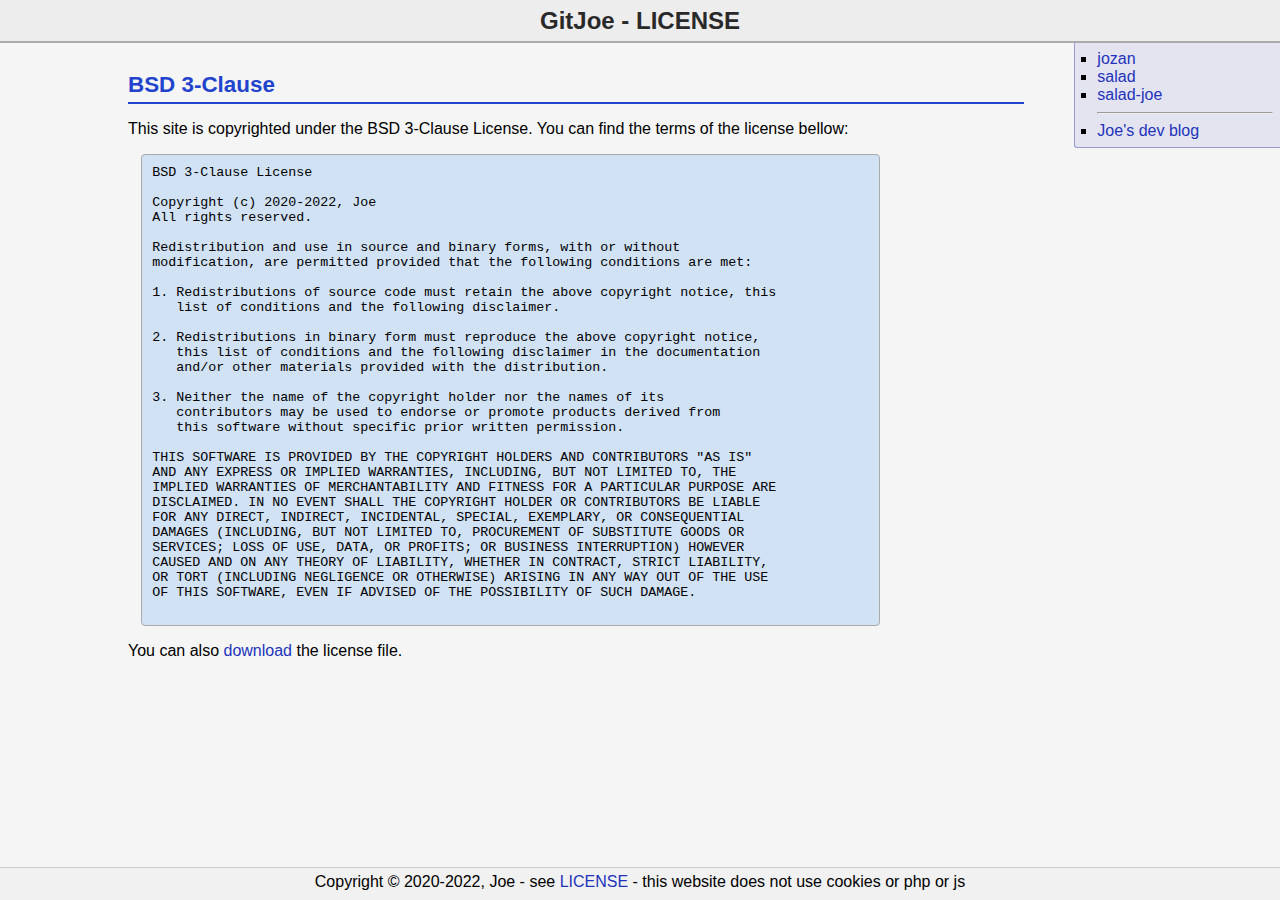
==== license.html @ fd0db9f4 "No more php" ====
<!--
 * ========================
 * =====    ===============
 * ======  ================
 * ======  ================
 * ======  ====   ====   ==
 * ======  ===     ==  =  =
 * ======  ===  =  ==     =
 * =  ===  ===  =  ==  ====
 * =  ===  ===  =  ==  =  =
 * ==     =====   ====   ==
 * ========================
 *
 * gitjoe: license.html
 * Sun Apr 17 16:47:11 CEST 2022
 * Joe
-->

<html>
	<head>
		<title>GitJoe - LICENSE</title>
		<link rel="stylesheet" type="text/css" href="css/site.css">
		<meta charset="UTF-8">
	</head>
	<body>
		<div class="fullpage">
			<header>
				<h1><a href="index.html">GitJoe - LICENSE</a></h1>
			</header>
			<div class="sidebar">
				<ul>
					<li><a href="jozan/">jozan</a></li>
					<li><a href="salad/">salad</a></li>
					<li><a href="salad-joe/">salad-joe</a></li>
					<hr>
					<li><a href="https://jozanofastora.xyz/">Joe's dev blog</a></li>
				</ul>
			</div>
			<div class="body-contents">
				<h1>BSD 3-Clause</h1>
				<p>
					This site is copyrighted under the BSD 3-Clause License.
					You can find the terms of the license bellow:
				</p>
				<pre>
BSD 3-Clause License

Copyright (c) 2020-2022, Joe
All rights reserved.

Redistribution and use in source and binary forms, with or without
modification, are permitted provided that the following conditions are met:

1. Redistributions of source code must retain the above copyright notice, this
   list of conditions and the following disclaimer.

2. Redistributions in binary form must reproduce the above copyright notice,
   this list of conditions and the following disclaimer in the documentation
   and/or other materials provided with the distribution.

3. Neither the name of the copyright holder nor the names of its
   contributors may be used to endorse or promote products derived from
   this software without specific prior written permission.

THIS SOFTWARE IS PROVIDED BY THE COPYRIGHT HOLDERS AND CONTRIBUTORS "AS IS"
AND ANY EXPRESS OR IMPLIED WARRANTIES, INCLUDING, BUT NOT LIMITED TO, THE
IMPLIED WARRANTIES OF MERCHANTABILITY AND FITNESS FOR A PARTICULAR PURPOSE ARE
DISCLAIMED. IN NO EVENT SHALL THE COPYRIGHT HOLDER OR CONTRIBUTORS BE LIABLE
FOR ANY DIRECT, INDIRECT, INCIDENTAL, SPECIAL, EXEMPLARY, OR CONSEQUENTIAL
DAMAGES (INCLUDING, BUT NOT LIMITED TO, PROCUREMENT OF SUBSTITUTE GOODS OR
SERVICES; LOSS OF USE, DATA, OR PROFITS; OR BUSINESS INTERRUPTION) HOWEVER
CAUSED AND ON ANY THEORY OF LIABILITY, WHETHER IN CONTRACT, STRICT LIABILITY,
OR TORT (INCLUDING NEGLIGENCE OR OTHERWISE) ARISING IN ANY WAY OUT OF THE USE
OF THIS SOFTWARE, EVEN IF ADVISED OF THE POSSIBILITY OF SUCH DAMAGE.
				</pre>
				<p>
					You can also <a href="LICENSE">download</a> the license file.
				</p>
			</div>
			<footer>
				<p>
					Copyright &copy; 2020-2022, Joe -
					see <a href="license.html">LICENSE</a> -
					this website does not use cookies or php or js
				</p>
			</footer>
		</div>
	</body>
</html>
---- css/site.css ----
/* ************************************************************************** */
/*                                                                            */
/*   File     : classic-contents.inc.php                         /_________/  */
/*   Authors  : Joe                                                    |      */
/*   Date     : 06/2020                                                |      */
/*   Info     : Functions for contents on every page                   |      */
/*                                                             /       |      */
/*                                                             \       /      */
/*                                                              \_____/       */
/*                                                                            */
/* ************************************************************************** */

body {
	margin: 0 auto;
	width: 100%;
	height: 100%;
	min-height: 100%;
	font-family: sans-serif;
}

div.fullpage {
	background-color: #f5f5f5;
	position: relative;
	min-height: 100%;
}

header {
	margin: 0pt;
	padding: 0pt;
	width: 100%;
	background-color: #ededed;
	border-bottom: 2pt solid #aaa;
	border-top: 0pt;
}


header h1 {
	font-size: x-large;
	font-weight: bold;
	text-align: center;
	padding: 5pt;
	margin: 0pt;
	color: #292929;
}

header a {
	margin: 0pt;
	border-collapse: collapse;
}

header a:link {
	color: #292929;
	background-color: transparent;
	text-decoration: none;
}

header a:visited {
	color: #292929;
	background-color: transparent;
	text-decoration: none;
}

header a:hover {
	color: #292929;
	background-color: transparent;
	text-decoration: none;
}

header a:active {
	color: #292929;
	background-color: transparent;
	text-decoration: none;
}

footer {
	border-top: 1pt solid #ccc;
	background-color: #f1f1f1;
	clear: both;
	position: absolute;
	bottom: 0;
	width: 100%;
	height: 2rem;
	margin-top: -2rem;
}

footer p {
	text-align: center;
	padding: 5px;
	margin: 0;
}

a {
	margin: 0pt;
	border-collapse: collapse;
}

a:link {
	color: #23b;
	background-color: transparent;
	text-decoration: none;
}

a:visited {
	color: #23b;
	background-color: transparent;
	text-decoration: none;
}

a:hover {
	color: #23b;
	background-color: transparent;
	text-decoration: underline;
}

a:active {
	color: #23b;
	background-color: transparent;
	text-decoration: none;
}

div.sidebar li {
	display: list-item;
}

div.sidebar ul {
	padding: 0pt 0pt 0pt 1em;
	margin: 0;
	list-style: square;
}

div.sidebar {
	float: right;
	background-color: #e4e4f0;
	border-left: 1pt solid #99c;
	border-bottom: 1pt solid #99c;
	margin-left: 2em;
	margin-bottom: 1em;
	min-width: 15%;
	padding: 5pt;
	border-radius: 0px 0px 0px 3px;
}

div.body-contents {
	padding: 5pt 0 5pt 0;
	padding-bottom: 2.5rem;
	margin-left: 10%;
	margin-right: 20%;
}

div.body-contents h1 {
	font-size: 140%;
	font-weight: bold;
	text-align: left;
	padding: 0em 0em 0.25rem 0em;
	margin: 0pt;
	margin-top: 1em;
	color: #24c;
	border-bottom: 2px solid #24c;
}

div.body-contents h2 {
	font-size: 130%;
	font-weight: bold;
	text-align: left;
	padding: 0em 0em 0.25rem 0em;
	margin: 0pt;
	margin-top: 1em;
	color: #24c;
	border-bottom: 1px solid #24c;
}

div.body-contents h3 {
	font-size: 120%;
	font-weight: bold;
	text-align: left;
	padding: 0em 0em 0.25rem 0em;
	margin: 0pt;
	margin-top: 1em;
	color: #24c;
}

div.body-contents b {
	font-weight: bold;
	color: #24c;
}

div.body-contents li {
	display: list-item;
}

div.body-contents ul {
	padding: 0pt 0pt 0pt 1.5rem;
	margin: 0;
	list-style: square;
}

div.body-contents code {
	font-family: SFMono-Regular, Consolas, "Liberation Mono", Menlo, monospace;
	font-size: smaller;
	background-color: #e4e4e4;
	color: #24d;
	border-radius: 5px;
	padding: 2px 5px 2px 5px;
}

div.body-contents pre {
	font-family: SFMono-Regular, Consolas, "Liberation Mono", Menlo, monospace;
	font-size: smaller;
	background-color: #d1e2f4;
	border-radius: 4px;
	display: block;
	margin: 0;
	width: 80%;
	overflow: auto;
	margin-left: 1em;
	margin-right: 1em;
	padding: 10px 10px 10px 10px;
	white-space: pre;
	border: 1px solid #aaa;
}

div.body-contents pre.src {
	background-color: #3c3836;
	color: #ebdbb2;
	border-radius: 4px;
	display: block;
	margin: 0;
	width: 80%;
	overflow: auto;
	margin-left: 1em;
	margin-right: 1em;
	padding: 10px 10px 10px 10px;
	white-space: pre;
	border: 1px solid #1d2021;
}

div#postamble {
	border: 1px solid #89f;
	width: 35%;
	margin: 15px;
	padding: 4px;
	border-radius: 4px;
}

span.fa {
	font-size: 16px;
}
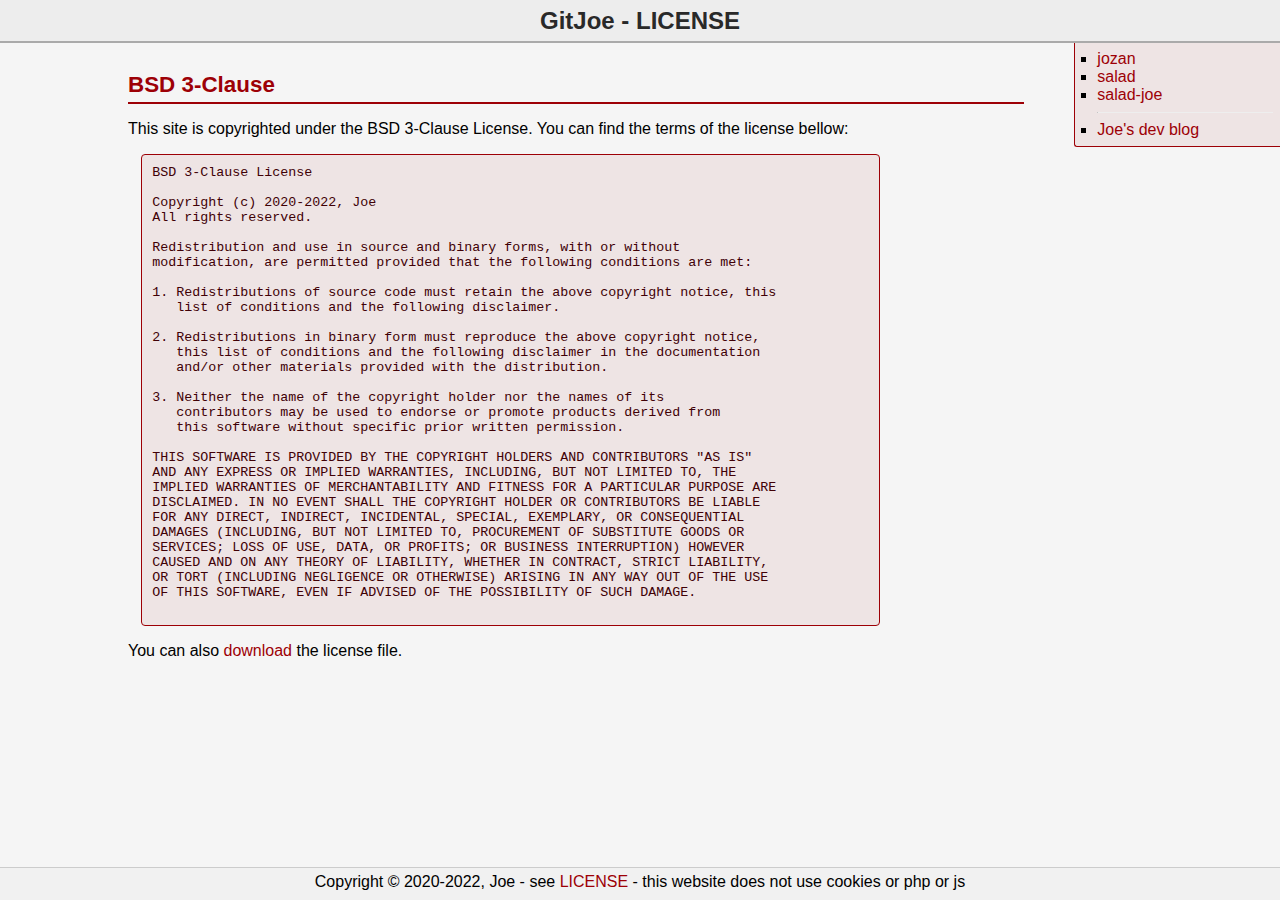
==== commit a6e9037d: "update" ====
--- a/license.html
+++ b/license.html
@@ -29,9 +29,9 @@
 			</header>
 			<div class="sidebar">
 				<ul>
-					<li><a href="jozan/">jozan</a></li>
-					<li><a href="salad/">salad</a></li>
-					<li><a href="salad-joe/">salad-joe</a></li>
+					<li><a href="users/jozan/">jozan</a></li>
+					<li><a href="users/salad/">salad</a></li>
+					<li><a href="users/salad-joe/">salad-joe</a></li>
 					<hr>
 					<li><a href="https://jozanofastora.xyz/">Joe's dev blog</a></li>
 				</ul>
--- a/css/site.css
+++ b/css/site.css
@@ -1,9 +1,9 @@
 /* ************************************************************************** */
 /*                                                                            */
-/*   File     : classic-contents.inc.php                         /_________/  */
+/*   File     : site.css                                         /_________/  */
 /*   Authors  : Joe                                                    |      */
 /*   Date     : 06/2020                                                |      */
-/*   Info     : Functions for contents on every page                   |      */
+/*   Info     : Style                                                  |      */
 /*                                                             /       |      */
 /*                                                             \       /      */
 /*                                                              \_____/       */
@@ -95,25 +95,25 @@
 }
 
 a:link {
-	color: #23b;
+	color: #9d0006;
 	background-color: transparent;
 	text-decoration: none;
 }
 
 a:visited {
-	color: #23b;
+	color: #9d0006;
 	background-color: transparent;
 	text-decoration: none;
 }
 
 a:hover {
-	color: #23b;
+	color: #9d0006;
 	background-color: transparent;
 	text-decoration: underline;
 }
 
 a:active {
-	color: #23b;
+	color: #9d0006;
 	background-color: transparent;
 	text-decoration: none;
 }
@@ -128,11 +128,15 @@
 	list-style: square;
 }
 
+div.sidebar hr {
+	border-top: none;
+}
+
 div.sidebar {
 	float: right;
-	background-color: #e4e4f0;
-	border-left: 1pt solid #99c;
-	border-bottom: 1pt solid #99c;
+	background-color: #eee4e4;
+	border-left: 1pt solid #9d0006;
+	border-bottom: 1pt solid #9d0006;
 	margin-left: 2em;
 	margin-bottom: 1em;
 	min-width: 15%;
@@ -154,8 +158,8 @@
 	padding: 0em 0em 0.25rem 0em;
 	margin: 0pt;
 	margin-top: 1em;
-	color: #24c;
-	border-bottom: 2px solid #24c;
+	color: #9d0006;
+	border-bottom: 2px solid #9d0006;
 }
 
 div.body-contents h2 {
@@ -165,8 +169,8 @@
 	padding: 0em 0em 0.25rem 0em;
 	margin: 0pt;
 	margin-top: 1em;
-	color: #24c;
-	border-bottom: 1px solid #24c;
+	color: #9d0006;
+	border-bottom: 1px solid #9d0006;
 }
 
 div.body-contents h3 {
@@ -176,12 +180,12 @@
 	padding: 0em 0em 0.25rem 0em;
 	margin: 0pt;
 	margin-top: 1em;
-	color: #24c;
+	color: #9d0006;
 }
 
 div.body-contents b {
 	font-weight: bold;
-	color: #24c;
+	color: #9d0006;
 }
 
 div.body-contents li {
@@ -197,8 +201,8 @@
 div.body-contents code {
 	font-family: SFMono-Regular, Consolas, "Liberation Mono", Menlo, monospace;
 	font-size: smaller;
-	background-color: #e4e4e4;
-	color: #24d;
+	background-color: #eee4e4;
+	color: #9d0006;
 	border-radius: 5px;
 	padding: 2px 5px 2px 5px;
 }
@@ -206,7 +210,8 @@
 div.body-contents pre {
 	font-family: SFMono-Regular, Consolas, "Liberation Mono", Menlo, monospace;
 	font-size: smaller;
-	background-color: #d1e2f4;
+	color: #400006;
+	background-color: #eee4e4;
 	border-radius: 4px;
 	display: block;
 	margin: 0;
@@ -216,7 +221,7 @@
 	margin-right: 1em;
 	padding: 10px 10px 10px 10px;
 	white-space: pre;
-	border: 1px solid #aaa;
+	border: 1px solid #9d0006;
 }
 
 div.body-contents pre.src {
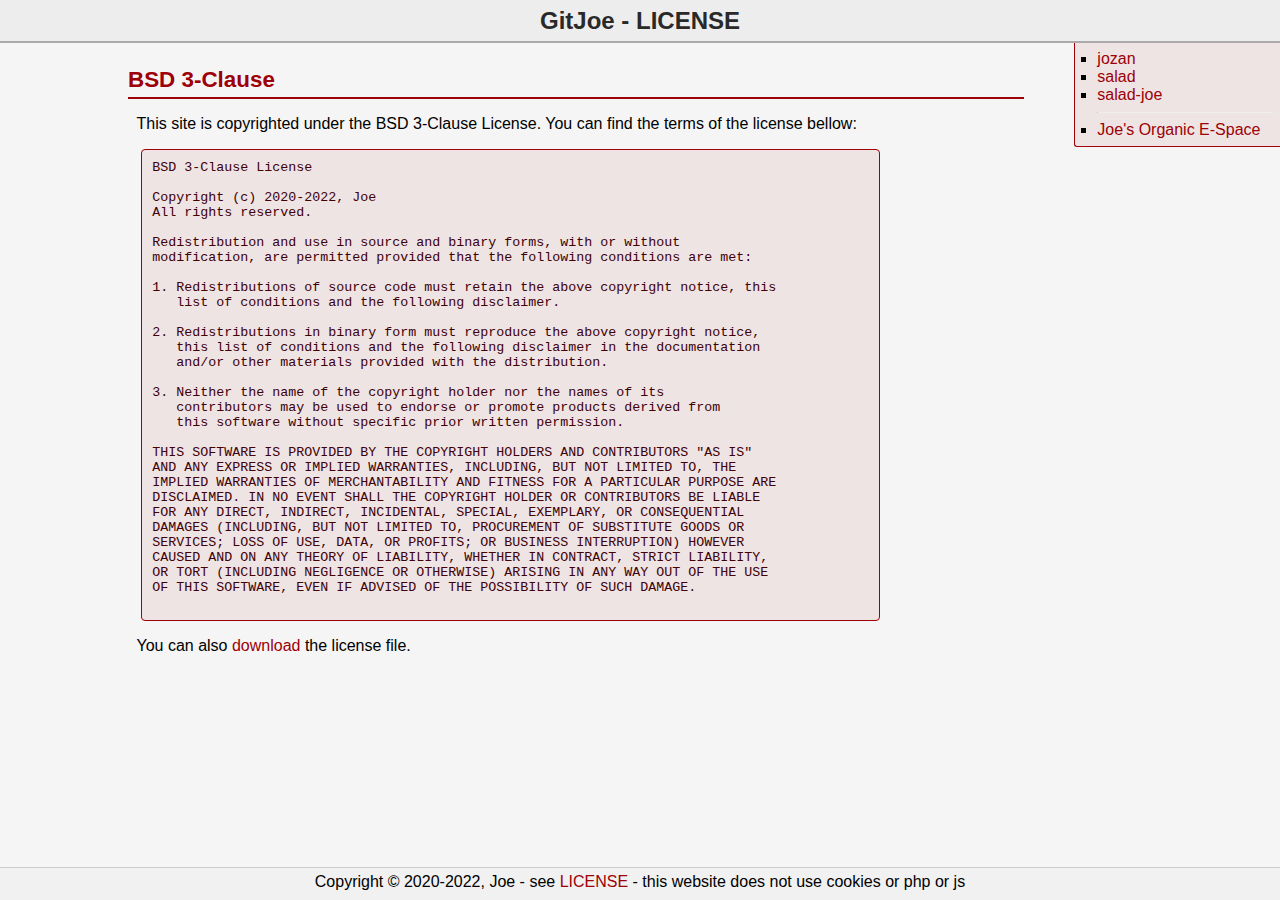
==== commit 930cc4ab: "Added meta infos" ====
--- a/license.html
+++ b/license.html
@@ -19,8 +19,12 @@
 <html>
 	<head>
 		<title>GitJoe - LICENSE</title>
+		<meta charset="UTF-8">
+		<meta name="robots" content="index, follow">
+		<meta name="description" content="Free git hosting for everyone">
+		<meta name="keywords" content="git, hosting, server, self-hosted, independent">
+		<meta name="author" content="Joe <bousset.rudy@gmail.com>">
 		<link rel="stylesheet" type="text/css" href="css/site.css">
-		<meta charset="UTF-8">
 	</head>
 	<body>
 		<div class="fullpage">
@@ -33,7 +37,7 @@
 					<li><a href="users/salad/">salad</a></li>
 					<li><a href="users/salad-joe/">salad-joe</a></li>
 					<hr>
-					<li><a href="https://jozanofastora.xyz/">Joe's dev blog</a></li>
+					<li><a href="https://jozanofastora.xyz/">Joe's Organic E-Space</a></li>
 				</ul>
 			</div>
 			<div class="body-contents">
--- a/css/site.css
+++ b/css/site.css
@@ -1,14 +1,22 @@
-/* ************************************************************************** */
-/*                                                                            */
-/*   File     : site.css                                         /_________/  */
-/*   Authors  : Joe                                                    |      */
-/*   Date     : 06/2020                                                |      */
-/*   Info     : Style                                                  |      */
-/*                                                             /       |      */
-/*                                                             \       /      */
-/*                                                              \_____/       */
-/*                                                                            */
-/* ************************************************************************** */
+/*
+ * ========================
+ * =====    ===============
+ * ======  ================
+ * ======  ================
+ * ======  ====   ====   ==
+ * ======  ===     ==  =  =
+ * ======  ===  =  ==     =
+ * =  ===  ===  =  ==  ====
+ * =  ===  ===  =  ==  =  =
+ * ==     =====   ====   ==
+ * ========================
+ *
+ * gitjoe-www: css/site.css
+ * Fri Apr 29 21:22:38 CEST 2022
+ * Joe
+ *
+ * The style
+ */
 
 body {
 	margin: 0 auto;
@@ -157,7 +165,7 @@
 	text-align: left;
 	padding: 0em 0em 0.25rem 0em;
 	margin: 0pt;
-	margin-top: 1em;
+	margin-top: 0.75em;
 	color: #9d0006;
 	border-bottom: 2px solid #9d0006;
 }
@@ -168,19 +176,32 @@
 	text-align: left;
 	padding: 0em 0em 0.25rem 0em;
 	margin: 0pt;
+	margin-top: 2em;
+	color: #9d0006;
+	border-bottom: 1px solid #9d0006;
+}
+
+div.body-contents h3 {
+	font-size: 115%;
+	font-weight: bold;
+	text-align: left;
+	padding: 0em 0em 0.25rem 0em;
+	margin: 0pt;
+	margin-top: 2em;
+	color: #9d0006;
+}
+
+div.body-contents h4 {
+	font-size: 110%;
+	font-weight: bold;
+	text-align: left;
+	padding: 0em 0em 0.20rem 0em;
+	margin: 0pt;
 	margin-top: 1em;
-	color: #9d0006;
-	border-bottom: 1px solid #9d0006;
-}
-
-div.body-contents h3 {
-	font-size: 120%;
-	font-weight: bold;
-	text-align: left;
-	padding: 0em 0em 0.25rem 0em;
-	margin: 0pt;
-	margin-top: 1em;
-	color: #9d0006;
+}
+
+div.body-contents p {
+	margin: 1em 1ex 1em 1ex !important;
 }
 
 div.body-contents b {
@@ -190,19 +211,26 @@
 
 div.body-contents li {
 	display: list-item;
+	padding: 0.10rem 0pt 0.10rem 0pt;
 }
 
 div.body-contents ul {
 	padding: 0pt 0pt 0pt 1.5rem;
 	margin: 0;
 	list-style: square;
+}
+
+div.body-contents img {
+	border: 2px solid #eee2e2;
+	background-color: #3c3836 !important;
+	padding: 1px;
 }
 
 div.body-contents code {
 	font-family: SFMono-Regular, Consolas, "Liberation Mono", Menlo, monospace;
 	font-size: smaller;
 	background-color: #eee4e4;
-	color: #9d0006;
+	color: #900006;
 	border-radius: 5px;
 	padding: 2px 5px 2px 5px;
 }
@@ -224,6 +252,23 @@
 	border: 1px solid #9d0006;
 }
 
+div.body-contents hr {
+	border-top: none;
+	border-bottom: 1px solid #9d0006;
+	width: 80%;
+}
+
+div.figure
+{
+	padding: 1em;
+}
+
+div.figure p
+{
+	font-size: 90%;
+	text-align: center;
+}
+
 div.body-contents pre.src {
 	background-color: #3c3836;
 	color: #ebdbb2;
@@ -249,4 +294,5 @@
 
 span.fa {
 	font-size: 16px;
-}
+	color: #9d0006;
+}
